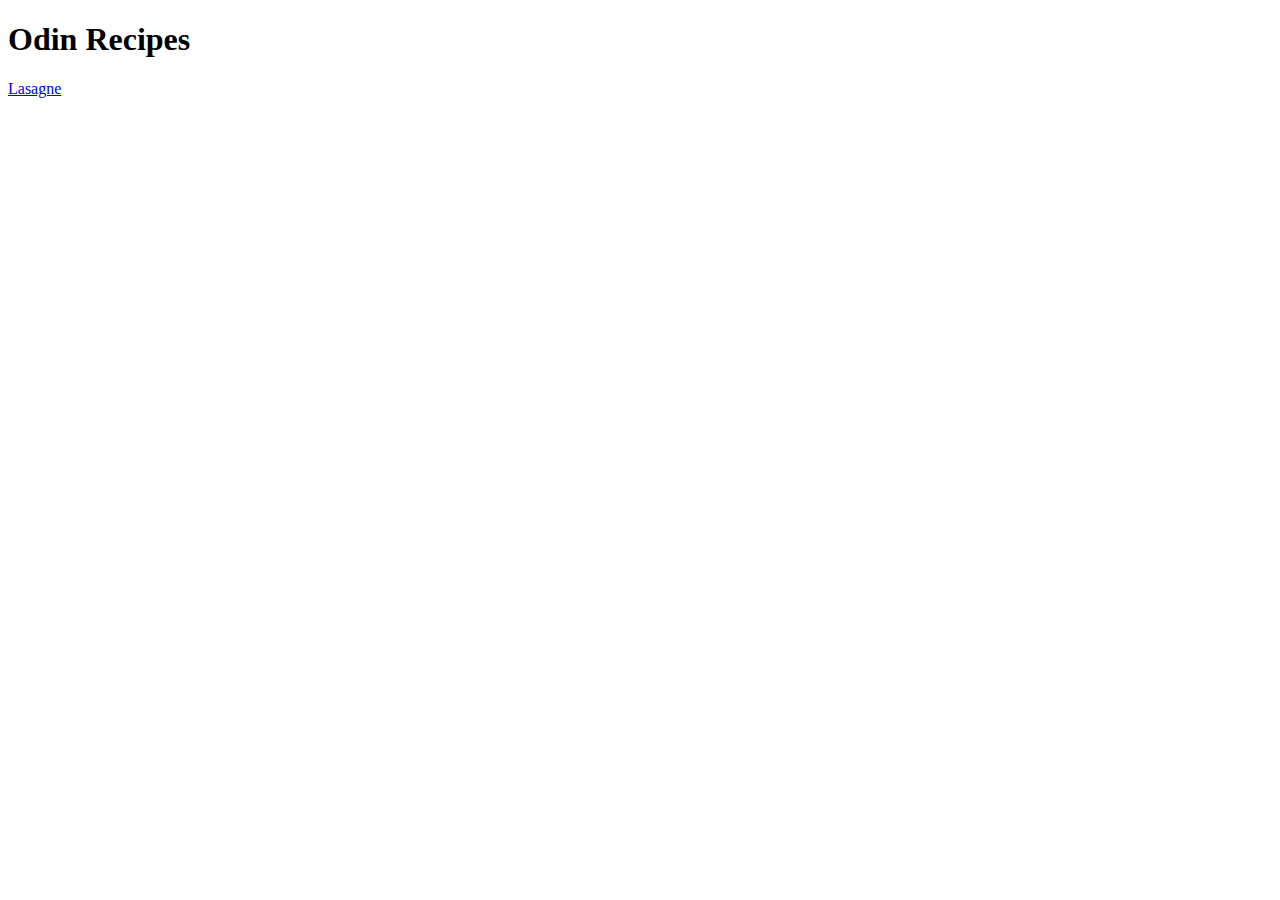
==== index.html @ 38e1b553 "Nothing added now" ====
<!DOCTYPE html>
<html lang="en">
<head>
    <meta charset="UTF-8">
    <meta http-equiv="X-UA-Compatible" content="IE=edge">
    <meta name="viewport" content="width=device-width, initial-scale=1.0">
    <title>Document</title>
</head>
<body>
    <h1>Odin Recipes</h1>
    <a href=recipes/lasagne.html>Lasagne</a>
    
</body>
</html>
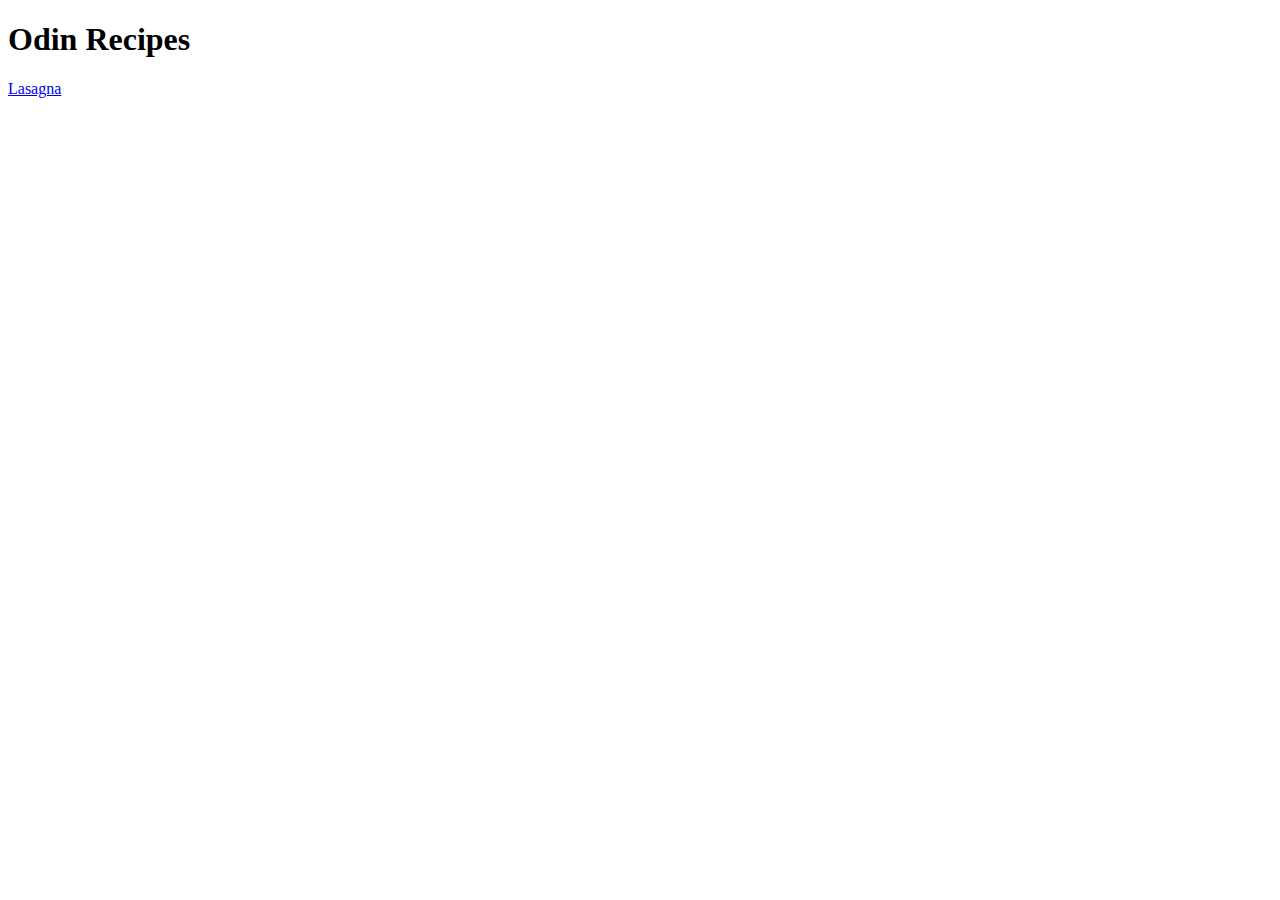
==== commit a3e07296: "Added headings 3-9 in Method heading in lasagna.html" ====
--- a/index.html
+++ b/index.html
@@ -8,7 +8,7 @@
 </head>
 <body>
     <h1>Odin Recipes</h1>
-    <a href=recipes/lasagne.html>Lasagne</a>
+    <a href=recipes/lasagna.html>Lasagna</a>
     
 </body>
 </html>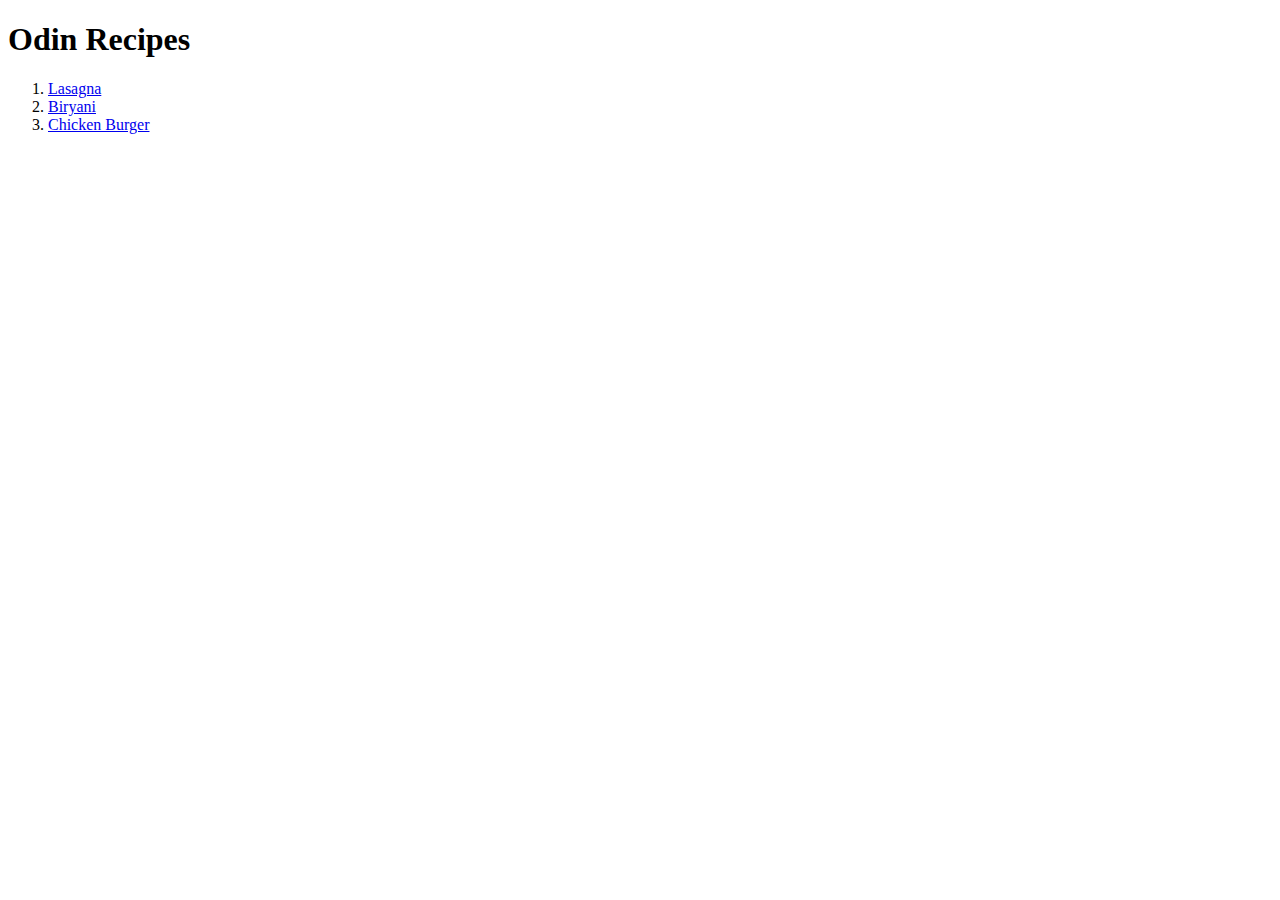
==== commit b1d929fa: "Added Biryani page and chicken_burger.html" ====
--- a/index.html
+++ b/index.html
@@ -8,7 +8,12 @@
 </head>
 <body>
     <h1>Odin Recipes</h1>
-    <a href=recipes/lasagna.html>Lasagna</a>
+    <ol>
+    <li><a href=recipes/lasagna.html>Lasagna</a></li>
+    <li><a href=recipes/biryani.html>Biryani</a></li>
+    <li><a href=recipes/chicken_burger.html>Chicken Burger</a></li>
+    </ol>
+    </body>
     
 </body>
 </html>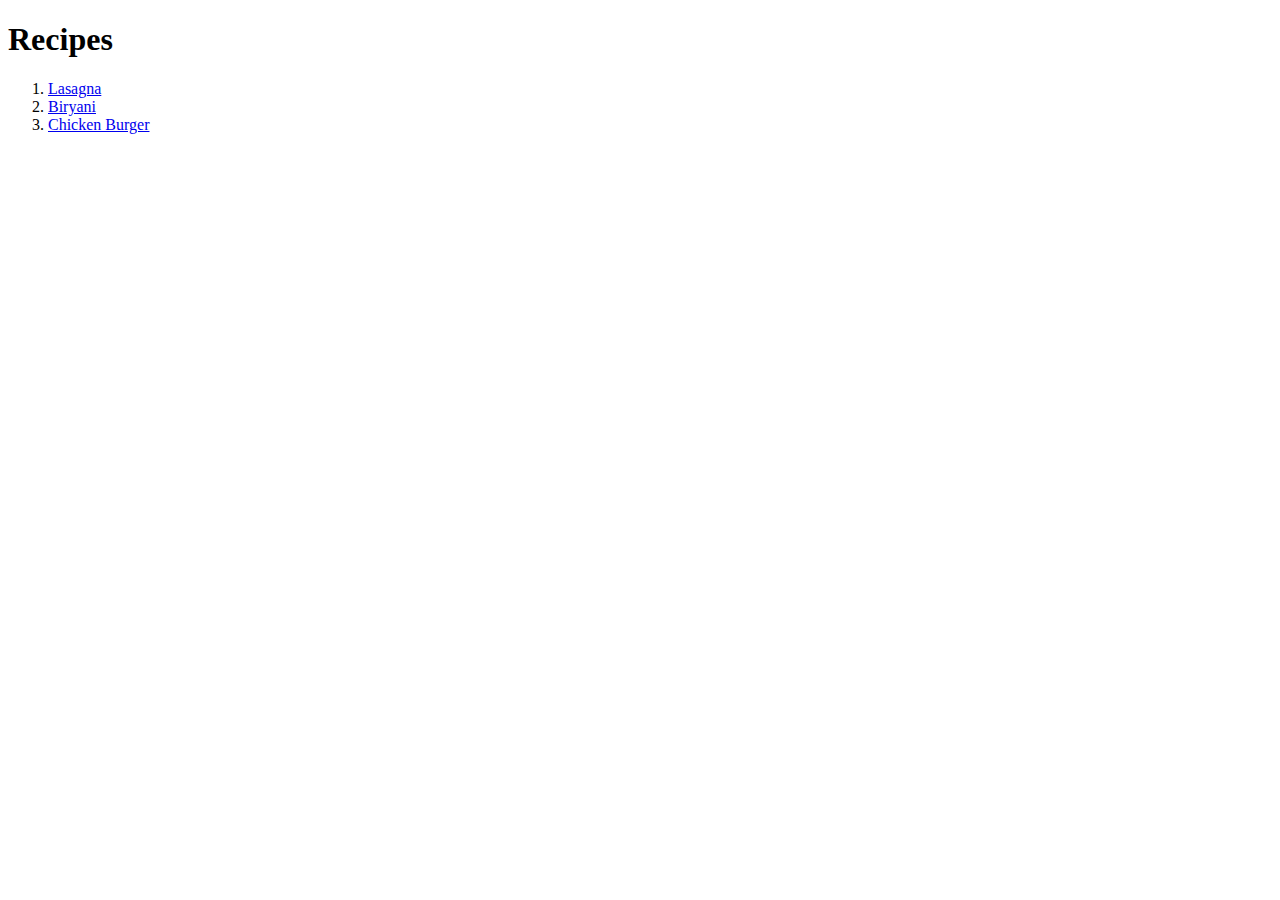
==== commit 6c6c820d: "Changed Main Page Heading" ====
--- a/index.html
+++ b/index.html
@@ -4,10 +4,10 @@
     <meta charset="UTF-8">
     <meta http-equiv="X-UA-Compatible" content="IE=edge">
     <meta name="viewport" content="width=device-width, initial-scale=1.0">
-    <title>Document</title>
+    <title>Recipes</title>
 </head>
 <body>
-    <h1>Odin Recipes</h1>
+    <h1>Recipes</h1>
     <ol>
     <li><a href=recipes/lasagna.html>Lasagna</a></li>
     <li><a href=recipes/biryani.html>Biryani</a></li>
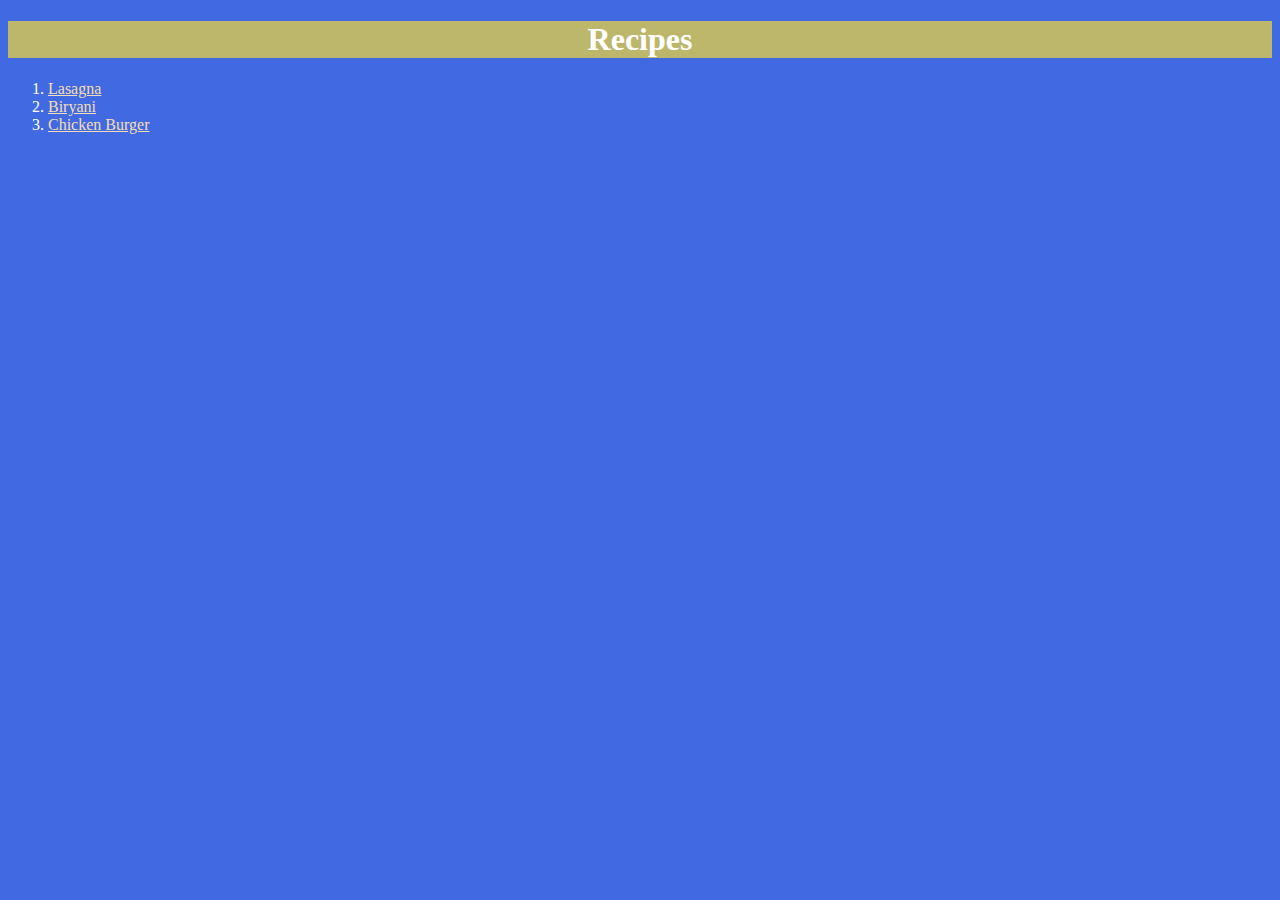
==== commit a5591f9a: "added css" ====
--- a/index.html
+++ b/index.html
@@ -5,15 +5,15 @@
     <meta http-equiv="X-UA-Compatible" content="IE=edge">
     <meta name="viewport" content="width=device-width, initial-scale=1.0">
     <title>Recipes</title>
+    <link href="recipes/css/style.css" rel = "stylesheet"/>
 </head>
 <body>
-    <h1>Recipes</h1>
-    <ol>
-    <li><a href=recipes/lasagna.html>Lasagna</a></li>
-    <li><a href=recipes/biryani.html>Biryani</a></li>
-    <li><a href=recipes/chicken_burger.html>Chicken Burger</a></li>
+    <h1 class="index-head">Recipes</h1>
+    <ol class="recipie_list">
+    <li><a href=recipes/lasagna.html class="recipie_list recipie">Lasagna</a></li>
+    <li><a href=recipes/biryani.html class="recipie_list recipie">Biryani</a></li>
+    <li><a href=recipes/chicken_burger.html class="recipie_list recipie">Chicken Burger</a></li>
     </ol>
     </body>
-    
 </body>
 </html>--- a/recipes/css/style.css
+++ b/recipes/css/style.css
@@ -0,0 +1,35 @@
+body
+{
+    background-color: royalblue;
+    font-family: "sans-serif";
+}
+
+h1,
+h2,
+h3,
+h4,
+h5,
+h6
+{
+    color:white;
+
+}
+
+
+h1
+{
+    background-color:darkkhaki;
+    text-align: center;
+}
+
+
+.recipie_list
+{
+    color:white;
+    background-color: transparent;
+}
+
+.recipie_list.recipie
+{
+    color:wheat;
+}